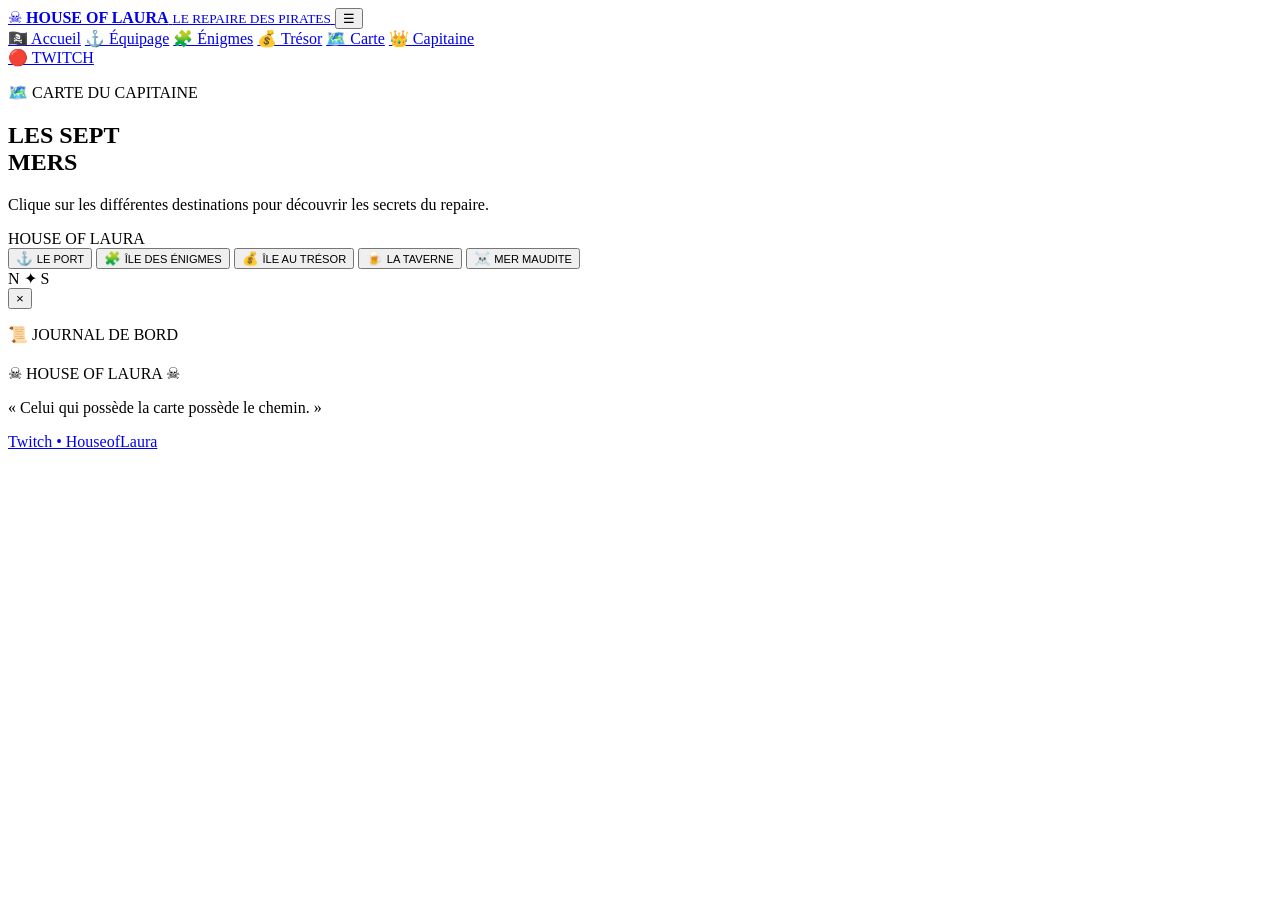
==== carte.html @ 92d7e61c "Create carte.html" ====
<!DOCTYPE html>
<html lang="fr">

<head>

    <meta charset="UTF-8">

    <meta
        name="viewport"
        content="width=device-width, initial-scale=1.0"
    >

    <title>La Carte — House of Laura</title>

    <link rel="stylesheet" href="css/style.css">

</head>


<body>

<header class="navbar">

    <a href="index.html" class="logo">

        <span class="logo-icon">☠</span>

        <span class="logo-text">
            <strong>HOUSE OF LAURA</strong>
            <small>LE REPAIRE DES PIRATES</small>
        </span>

    </a>


    <button class="menu-toggle" id="menuToggle">
        ☰
    </button>


    <nav class="navigation" id="navigation">

        <a href="index.html">🏴‍☠️ Accueil</a>
        <a href="equipage.html">⚓ Équipage</a>
        <a href="enigmes.html">🧩 Énigmes</a>
        <a href="tresor.html">💰 Trésor</a>
        <a href="carte.html" class="active">🗺️ Carte</a>
        <a href="houseoflaura.html">👑 Capitaine</a>

    </nav>


    <a
        href="https://www.twitch.tv/houseoflaura"
        target="_blank"
        class="twitch-button"
    >
        🔴 TWITCH
    </a>

</header>


<main>

<section class="page-hero">

    <p class="eyebrow">
        🗺️ CARTE DU CAPITAINE
    </p>

    <h1>
        LES SEPT<br>
        <span>MERS</span>
    </h1>

    <p>
        Clique sur les différentes destinations
        pour découvrir les secrets du repaire.
    </p>

</section>


<section class="map-section">

    <div class="pirate-map">

        <div class="map-title">
            HOUSE OF LAURA
        </div>


        <button
            class="map-location location-port"
            data-title="⚓ Le Port"
            data-text="C'est ici que le navire de House of Laura prend la mer."
        >
            ⚓
            <small>LE PORT</small>
        </button>


        <button
            class="map-location location-riddle"
            data-title="🧩 L'Île des Énigmes"
            data-text="Une île mystérieuse où seuls les pirates les plus intelligents peuvent progresser."
        >
            🧩
            <small>ÎLE DES ÉNIGMES</small>
        </button>


        <button
            class="map-location location-treasure"
            data-title="💰 L'Île au Trésor"
            data-text="Selon la légende, une partie du trésor de House of Laura serait cachée ici."
        >
            💰
            <small>ÎLE AU TRÉSOR</small>
        </button>


        <button
            class="map-location location-tavern"
            data-title="🍺 La Taverne"
            data-text="Le lieu préféré des pirates après une longue journée en mer."
        >
            🍺
            <small>LA TAVERNE</small>
        </button>


        <button
            class="map-location location-cursed"
            data-title="☠️ La Mer Maudite"
            data-text="Attention ! De nombreux navires ont disparu dans ces eaux."
        >
            ☠️
            <small>MER MAUDITE</small>
        </button>


        <div class="map-compass">
            N
            <span>✦</span>
            S
        </div>

    </div>

</section>

</main>


<div class="map-modal hidden" id="mapModal">

    <div class="map-modal-content">

        <button id="closeMapModal">
            ×
        </button>

        <p class="eyebrow">
            📜 JOURNAL DE BORD
        </p>

        <h2 id="mapModalTitle"></h2>

        <p id="mapModalText"></p>

    </div>

</div>


<footer>

    <div class="footer-logo">
        ☠ HOUSE OF LAURA ☠
    </div>

    <p>
        « Celui qui possède la carte possède le chemin. »
    </p>

    <a
        href="https://www.twitch.tv/houseoflaura"
        target="_blank"
        class="footer-twitch"
    >
        Twitch • HouseofLaura
    </a>

</footer>


<script src="js/main.js"></script>

<script>

const locations = document.querySelectorAll(".map-location");
const modal = document.getElementById("mapModal");
const title = document.getElementById("mapModalTitle");
const text = document.getElementById("mapModalText");
const close = document.getElementById("closeMapModal");

locations.forEach(location => {

    location.addEventListener("click", () => {

        title.textContent = location.dataset.title;
        text.textContent = location.dataset.text;

        modal.classList.remove("hidden");

    });

});


close.addEventListener("click", () => {

    modal.classList.add("hidden");

});


modal.addEventListener("click", event => {

    if (event.target === modal) {
        modal.classList.add("hidden");
    }

});

</script>

</body>

</html>
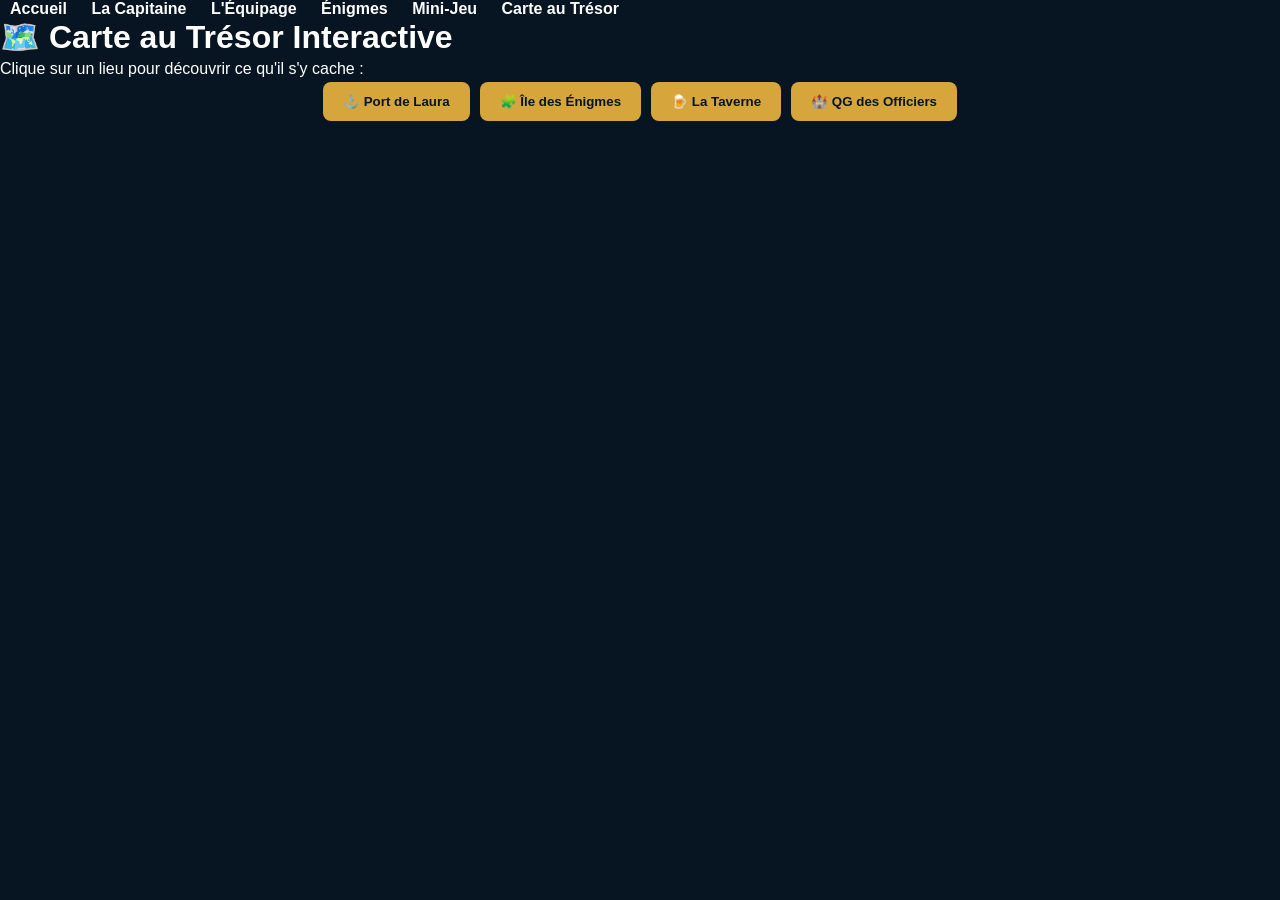
==== commit 8bc8302d: "Create carte.html" ====
--- a/carte.html
+++ b/carte.html
@@ -1,242 +1,41 @@
 <!DOCTYPE html>
 <html lang="fr">
-
 <head>
-
-    <meta charset="UTF-8">
-
-    <meta
-        name="viewport"
-        content="width=device-width, initial-scale=1.0"
-    >
-
-    <title>La Carte — House of Laura</title>
-
-    <link rel="stylesheet" href="css/style.css">
-
+  <meta charset="UTF-8">
+  <title>Carte au Trésor — House of Laura</title>
+  <link rel="stylesheet" href="style.css">
 </head>
-
-
 <body>
-
-<header class="navbar">
-
-    <a href="index.html" class="logo">
-
-        <span class="logo-icon">☠</span>
-
-        <span class="logo-text">
-            <strong>HOUSE OF LAURA</strong>
-            <small>LE REPAIRE DES PIRATES</small>
-        </span>
-
-    </a>
-
-
-    <button class="menu-toggle" id="menuToggle">
-        ☰
-    </button>
-
-
-    <nav class="navigation" id="navigation">
-
-        <a href="index.html">🏴‍☠️ Accueil</a>
-        <a href="equipage.html">⚓ Équipage</a>
-        <a href="enigmes.html">🧩 Énigmes</a>
-        <a href="tresor.html">💰 Trésor</a>
-        <a href="carte.html" class="active">🗺️ Carte</a>
-        <a href="houseoflaura.html">👑 Capitaine</a>
-
-    </nav>
-
-
-    <a
-        href="https://www.twitch.tv/houseoflaura"
-        target="_blank"
-        class="twitch-button"
-    >
-        🔴 TWITCH
-    </a>
-
-</header>
-
-
-<main>
-
-<section class="page-hero">
-
-    <p class="eyebrow">
-        🗺️ CARTE DU CAPITAINE
-    </p>
-
-    <h1>
-        LES SEPT<br>
-        <span>MERS</span>
-    </h1>
-
-    <p>
-        Clique sur les différentes destinations
-        pour découvrir les secrets du repaire.
-    </p>
-
-</section>
-
-
-<section class="map-section">
-
-    <div class="pirate-map">
-
-        <div class="map-title">
-            HOUSE OF LAURA
-        </div>
-
-
-        <button
-            class="map-location location-port"
-            data-title="⚓ Le Port"
-            data-text="C'est ici que le navire de House of Laura prend la mer."
-        >
-            ⚓
-            <small>LE PORT</small>
-        </button>
-
-
-        <button
-            class="map-location location-riddle"
-            data-title="🧩 L'Île des Énigmes"
-            data-text="Une île mystérieuse où seuls les pirates les plus intelligents peuvent progresser."
-        >
-            🧩
-            <small>ÎLE DES ÉNIGMES</small>
-        </button>
-
-
-        <button
-            class="map-location location-treasure"
-            data-title="💰 L'Île au Trésor"
-            data-text="Selon la légende, une partie du trésor de House of Laura serait cachée ici."
-        >
-            💰
-            <small>ÎLE AU TRÉSOR</small>
-        </button>
-
-
-        <button
-            class="map-location location-tavern"
-            data-title="🍺 La Taverne"
-            data-text="Le lieu préféré des pirates après une longue journée en mer."
-        >
-            🍺
-            <small>LA TAVERNE</small>
-        </button>
-
-
-        <button
-            class="map-location location-cursed"
-            data-title="☠️ La Mer Maudite"
-            data-text="Attention ! De nombreux navires ont disparu dans ces eaux."
-        >
-            ☠️
-            <small>MER MAUDITE</small>
-        </button>
-
-
-        <div class="map-compass">
-            N
-            <span>✦</span>
-            S
-        </div>
-
+  <nav>
+    <a href="index.html">Accueil</a>
+    <a href="capitaine.html">La Capitaine</a>
+    <a href="equipage.html">L'Équipage</a>
+    <a href="enigmes.html">Énigmes</a>
+    <a href="jeu.html">Mini-Jeu</a>
+    <a href="carte.html">Carte au Trésor</a>
+  </nav>
+  <div class="container">
+    <h1>🗺️ Carte au Trésor Interactive</h1>
+    <div class="parchment">
+      <p>Clique sur un lieu pour découvrir ce qu'il s'y cache :</p>
+      <div style="display: flex; gap: 10px; justify-content: center; flex-wrap: wrap;">
+        <button class="btn" onclick="openPopup('Port de Laura', 'C\'est ici que le galion fait escale pour ravitailler la commu !')">⚓ Port de Laura</button>
+        <button class="btn" onclick="openPopup('Île des Énigmes', 'Des trésors intellectuels attendent les esprits les plus affûtés.')">🧩 Île des Énigmes</button>
+        <button class="btn" onclick="openPopup('La Taverne', 'Où le rhum coule à flots et où l\'ambiance du chat fait fureur.')">🍺 La Taverne</button>
+        <button class="btn" onclick="openPopup('QG des Officiers', 'Accès réservé au staff de modération.')">🏰 QG des Officiers</button>
+      </div>
+      <div id="map-popup" style="margin-top: 1.5rem; display: none; padding: 1rem; border: 2px dashed #8b5a2b; background: #fdf6e3; color: #2b1d0c;">
+        <h3 id="popup-title"></h3>
+        <p id="popup-text"></p>
+      </div>
     </div>
-
-</section>
-
-</main>
-
-
-<div class="map-modal hidden" id="mapModal">
-
-    <div class="map-modal-content">
-
-        <button id="closeMapModal">
-            ×
-        </button>
-
-        <p class="eyebrow">
-            📜 JOURNAL DE BORD
-        </p>
-
-        <h2 id="mapModalTitle"></h2>
-
-        <p id="mapModalText"></p>
-
-    </div>
-
-</div>
-
-
-<footer>
-
-    <div class="footer-logo">
-        ☠ HOUSE OF LAURA ☠
-    </div>
-
-    <p>
-        « Celui qui possède la carte possède le chemin. »
-    </p>
-
-    <a
-        href="https://www.twitch.tv/houseoflaura"
-        target="_blank"
-        class="footer-twitch"
-    >
-        Twitch • HouseofLaura
-    </a>
-
-</footer>
-
-
-<script src="js/main.js"></script>
-
-<script>
-
-const locations = document.querySelectorAll(".map-location");
-const modal = document.getElementById("mapModal");
-const title = document.getElementById("mapModalTitle");
-const text = document.getElementById("mapModalText");
-const close = document.getElementById("closeMapModal");
-
-locations.forEach(location => {
-
-    location.addEventListener("click", () => {
-
-        title.textContent = location.dataset.title;
-        text.textContent = location.dataset.text;
-
-        modal.classList.remove("hidden");
-
-    });
-
-});
-
-
-close.addEventListener("click", () => {
-
-    modal.classList.add("hidden");
-
-});
-
-
-modal.addEventListener("click", event => {
-
-    if (event.target === modal) {
-        modal.classList.add("hidden");
+  </div>
+  <script>
+    function openPopup(title, text) {
+      document.getElementById('popup-title').textContent = title;
+      document.getElementById('popup-text').textContent = text;
+      document.getElementById('map-popup').style.display = 'block';
     }
-
-});
-
-</script>
-
+  </script>
 </body>
-
 </html>
--- a/style.css
+++ b/style.css
@@ -0,0 +1,288 @@
+* {
+    box-sizing: border-box;
+    margin: 0;
+    padding: 0;
+}
+
+body {
+    font-family: Arial, sans-serif;
+    background: #071522;
+    color: #fff;
+    min-height: 100vh;
+}
+
+/* ===== HEADER ===== */
+
+header {
+    background: #0b1d2a;
+    border-bottom: 2px solid #d6a63c;
+    padding: 20px;
+    text-align: center;
+}
+
+header h1 {
+    color: #f0c75e;
+    margin-bottom: 15px;
+}
+
+nav a {
+    color: #fff;
+    text-decoration: none;
+    margin: 0 10px;
+    font-weight: bold;
+}
+
+nav a:hover {
+    color: #f0c75e;
+}
+
+/* ===== CONTENU ===== */
+
+main {
+    width: 100%;
+    max-width: 1100px;
+    margin: auto;
+    padding: 30px 20px;
+}
+
+h2 {
+    color: #f0c75e;
+    margin-bottom: 15px;
+}
+
+p {
+    line-height: 1.6;
+}
+
+/* ===== HERO ===== */
+
+.hero {
+    text-align: center;
+    padding: 60px 20px;
+}
+
+.hero h2 {
+    font-size: 42px;
+}
+
+.hero p {
+    max-width: 700px;
+    margin: auto;
+}
+
+/* ===== CARTES ===== */
+
+.card {
+    background: #102b3d;
+    border: 1px solid #31576b;
+    border-radius: 15px;
+    padding: 25px;
+    margin-bottom: 25px;
+    box-shadow: 0 8px 25px rgba(0,0,0,.35);
+}
+
+/* ===== COFFRES ===== */
+
+.treasure-chests {
+    display: flex;
+    justify-content: center;
+    align-items: center;
+    flex-wrap: wrap;
+    gap: 25px;
+    margin-top: 30px;
+}
+
+.treasure-chest {
+    width: 190px;
+    min-height: 150px;
+    padding: 25px 15px;
+
+    background: linear-gradient(
+        145deg,
+        #6d421e,
+        #3b2111
+    );
+
+    border: 3px solid #d6a63c;
+    border-radius: 15px;
+
+    color: #f0c75e;
+    font-size: 55px;
+
+    cursor: pointer;
+
+    display: flex;
+    flex-direction: column;
+    justify-content: center;
+    align-items: center;
+
+    box-shadow:
+        0 8px 0 #211207,
+        0 15px 30px rgba(0,0,0,.5);
+
+    transition: .2s;
+}
+
+.treasure-chest span {
+    display: block;
+    margin-top: 10px;
+
+    font-size: 16px;
+    font-weight: bold;
+    letter-spacing: 1px;
+}
+
+.treasure-chest:hover {
+    transform: translateY(-8px) rotate(-1deg);
+    border-color: #ffe28a;
+    box-shadow:
+        0 12px 0 #211207,
+        0 20px 35px rgba(0,0,0,.6);
+}
+
+.treasure-chest:active {
+    transform: translateY(4px);
+    box-shadow:
+        0 4px 0 #211207,
+        0 8px 15px rgba(0,0,0,.5);
+}
+
+/* ===== JOUEURS ===== */
+
+.players {
+    display: grid;
+    grid-template-columns: repeat(auto-fit, minmax(160px, 1fr));
+    gap: 15px;
+    margin-top: 20px;
+}
+
+.player {
+    background: #0b1d2a;
+    border: 1px solid #31576b;
+    border-radius: 12px;
+    padding: 20px;
+    text-align: center;
+}
+
+.player:hover {
+    border-color: #d6a63c;
+    transform: translateY(-3px);
+}
+
+/* ===== BOUTONS ===== */
+
+button {
+    font-family: inherit;
+}
+
+button:not(.treasure-chest) {
+    background: #d6a63c;
+    color: #071522;
+
+    border: none;
+    border-radius: 8px;
+
+    padding: 12px 20px;
+
+    font-weight: bold;
+    cursor: pointer;
+
+    transition: .2s;
+}
+
+button:not(.treasure-chest):hover {
+    background: #f0c75e;
+    transform: translateY(-2px);
+}
+
+/* ===== INPUT ===== */
+
+input {
+    width: 100%;
+    padding: 12px;
+
+    background: #071522;
+    color: white;
+
+    border: 1px solid #31576b;
+    border-radius: 8px;
+
+    margin: 10px 0;
+}
+
+input:focus {
+    outline: none;
+    border-color: #d6a63c;
+}
+
+/* ===== FOOTER ===== */
+
+footer {
+    margin-top: 50px;
+    padding: 30px 20px;
+
+    text-align: center;
+
+    background: #0b1d2a;
+    border-top: 2px solid #d6a63c;
+
+    color: #aaa;
+}
+
+footer a {
+    color: #f0c75e;
+    text-decoration: none;
+}
+
+/* ===== MOBILE ===== */
+
+@media (max-width: 600px) {
+
+    header {
+        padding: 15px 10px;
+    }
+
+    header h1 {
+        font-size: 23px;
+    }
+
+    nav a {
+        display: inline-block;
+        margin: 5px;
+        font-size: 14px;
+    }
+
+    main {
+        padding: 20px 12px;
+    }
+
+    .hero {
+        padding: 40px 10px;
+    }
+
+    .hero h2 {
+        font-size: 30px;
+    }
+
+    .hero p {
+        font-size: 15px;
+    }
+
+    .card {
+        padding: 20px 15px;
+    }
+
+    .treasure-chests {
+        gap: 15px;
+    }
+
+    .treasure-chest {
+        width: 145px;
+        min-height: 125px;
+        font-size: 45px;
+    }
+
+    .treasure-chest span {
+        font-size: 14px;
+    }
+}
